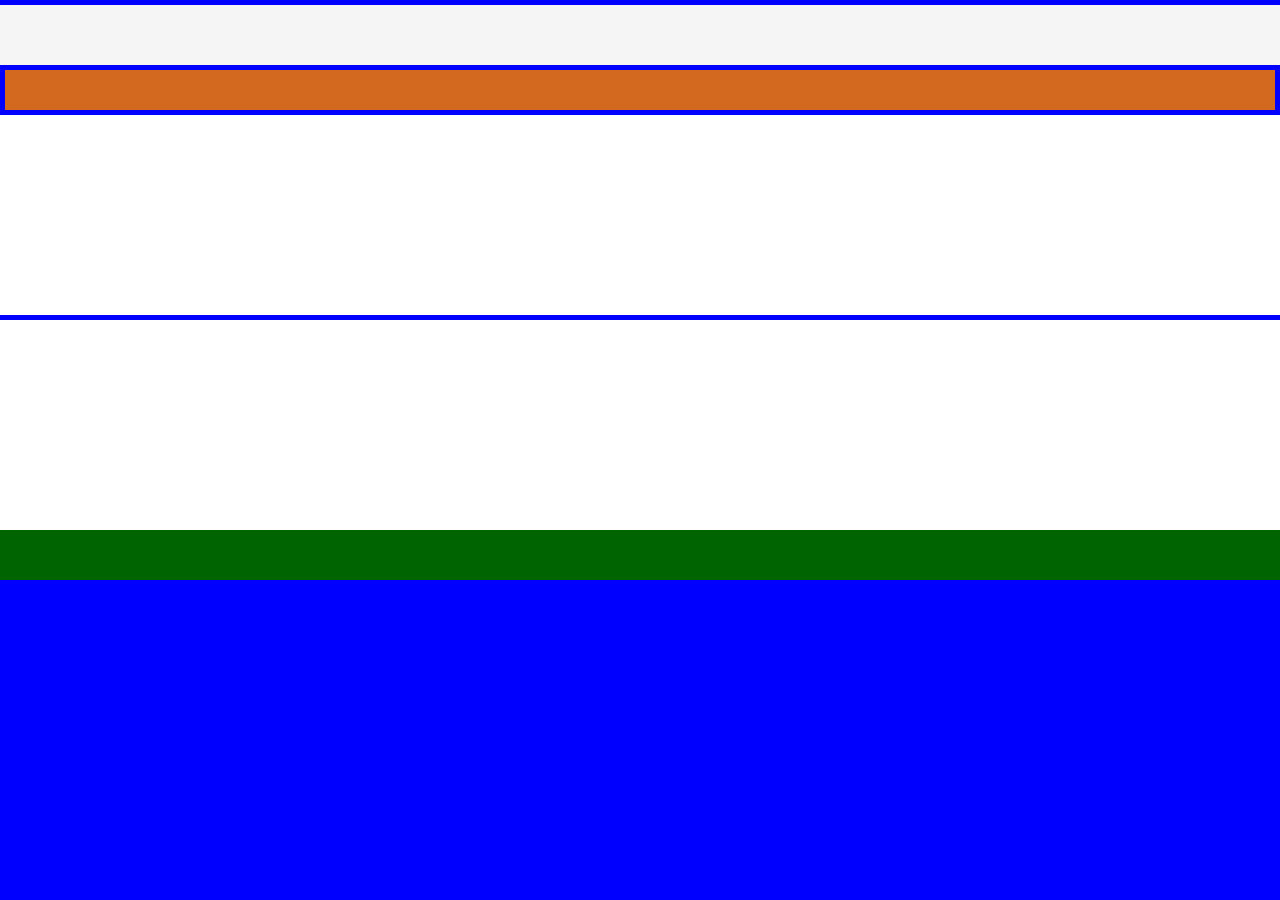
==== prelim.html @ ce90dc49 "prelim" ====
<!DOCTYPE html PUBLIC "-//W3C//DTD XHTML 1.0 Transitional//EN" "http://www.w3.org/TR/xhtml1/DTD/xhtml1-transitional.dtd">
<html xmlns="http://www.w3.org/1999/xhtml">
<head>
<meta http-equiv="Content-Type" content="text/html; charset=utf-8" />
<title>Untitled Document</title>
<style type="text/css">
<!--
body {
    background-color: blue;
    text-align: center;
    margin: 0px;
    padding: 0px;
}
 #wrapper {
  text-align: left;
  margin-top: 0px;
  margin-right: auto;
  margin-bottom: 0px;
  margin-left: auto;
  width: 780px;
  }
  #header {
      margin-top: 0px;
      margin-bottom: 0px;
  }
  #content{
      margin-top: 0px;
      margin-bottom: 0px;
  }
  #mainfooter {
      clear: both;
      background-color: darkgreen;
      height: 50px;
  }
  #logo {
      background-color: whitesmoke;
      height: 60px; 
      margin-top: 5px;
  }
  #nav {
      background-color: chocolate;
      height: 40px;
      margin: 5px;
  }
  #topcontent {
      background-color: white;
      height: 200px;
      margin-top: 5px;
  }
  #bottomcontent {
      background-color: white;
      height: 210px;
      margin-top: 5px;
  }
  #top-sidebar {
      height:100px;
      background-color: ghostwhite;
      margin-top: 5px;
  }
  #middle-sidebar {
      height: 150px;
      background-color:  whitesmoke;
      margin-top: 5px; 
  }
  #bottom-sidebar {
      height: 110px;
      background-color:  white;
      margin-top: 5px;
  }
-->
</style>
</head>
<body>
    <div id="wrapper"></div>
    <div id="header">
        <div id="logo"></div>
            <div id="nav"></div>
                </div>
    <div id="content"> 
        <div id="topcontent"></div>
            <div id="bottomcontent"></div>           
                </div>
   <div id="mainfooter">
           </div>              
</body>
</html>
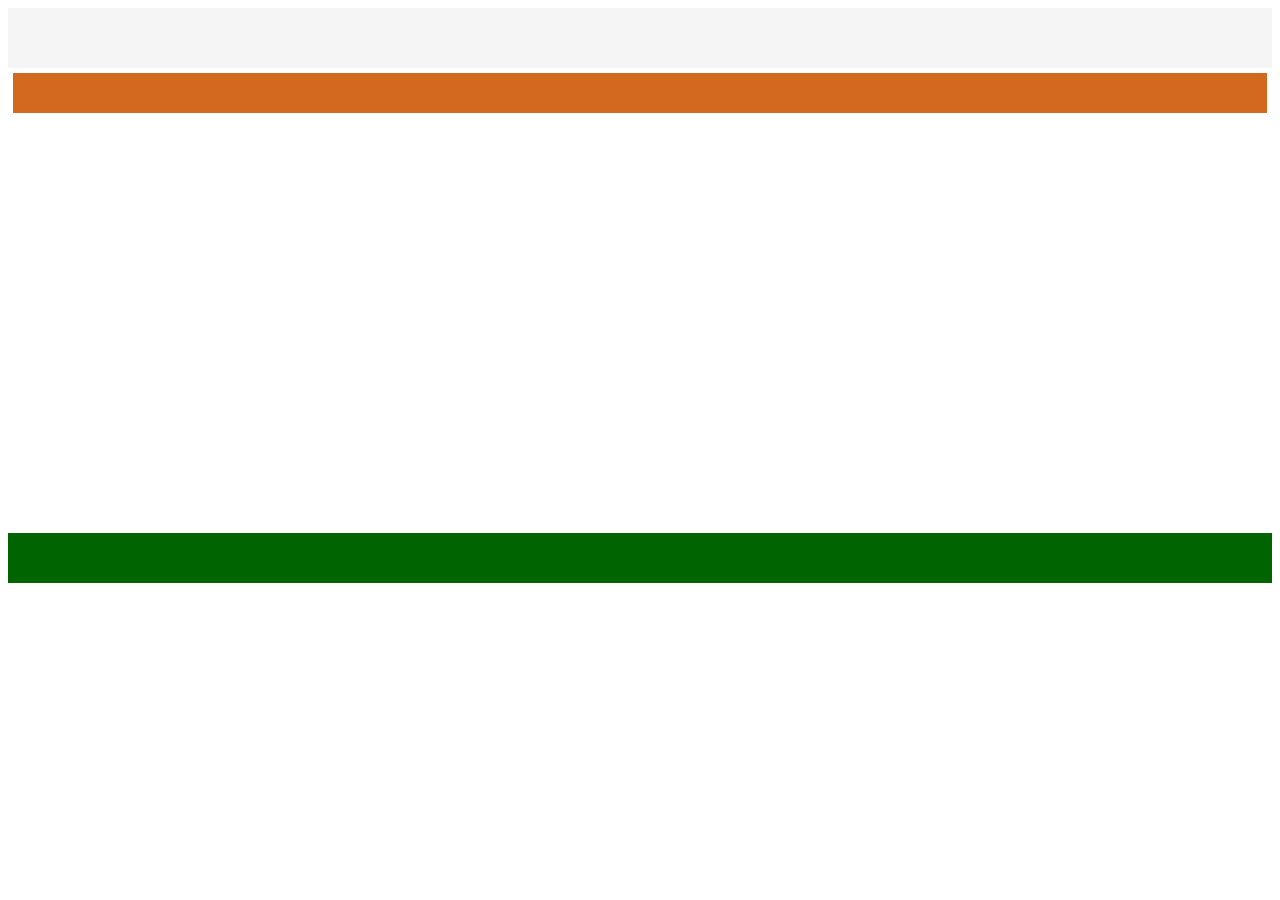
==== commit ba7efc28: "to be continued" ====
--- a/prelim.html
+++ b/prelim.html
@@ -5,20 +5,66 @@
 <title>Untitled Document</title>
 <style type="text/css">
 <!--
-body {
-    background-color: blue;
-    text-align: center;
-    margin: 0px;
-    padding: 0px;
+body{
+    background-attachment: fixed;
+    /*background-image;*/
+    color: #000305;
+    font-size: 87.5%;
+    font-family: Arial, 'Lucida Sans Unicode';
+    text-align: left;
 }
- #wrapper {
-  text-align: left;
-  margin-top: 0px;
-  margin-right: auto;
-  margin-bottom: 0px;
-  margin-left: auto;
-  width: 780px;
+.logo {
+    font-family: Arial, Heltivica, sans-serif;
+    font-size: 35px;
+    text-transform: uppercase;
+    font-weight: bold;
+    color: #FFFFFF;
+    margin-left: 0px;
+    padding-top: 20px;
+    padding-left:  20px;
+    text-align: left;
+    letter-spacing: -2px;
+    width: 100%;
+}
+ .punchline {
+    font-family: Arial, Heltivica, sans-serif;
+    font-size: 14px;
+    font-weight: bold;
+    color: #C69C6D;
+    padding-left: 20px;
+    padding-top: -5px;
   }
+   a{
+       text-decoration: none;  
+  }
+  a:link, a:visited{
+      color: #FF8C00;
+  }
+  a:hover, a:active{
+      background-color: #FF8C00;
+      color: #FFF;
+  }
+  
+  .body{
+      margin: 0 auto;
+      width: 70%;
+      clear: both;
+  }
+  
+  .mainHeader nav{
+      background-color: #2F4F4F;
+      height: 40px;
+      border-radius: 5px;
+      -moz-border-radius: 5px;
+      -webkit-border-radius: 5px;
+      margin-bottom: 0px;
+      margin-top: 0px;
+  }
+  
+  
+  
+  
+  
   #header {
       margin-top: 0px;
       margin-bottom: 0px;
